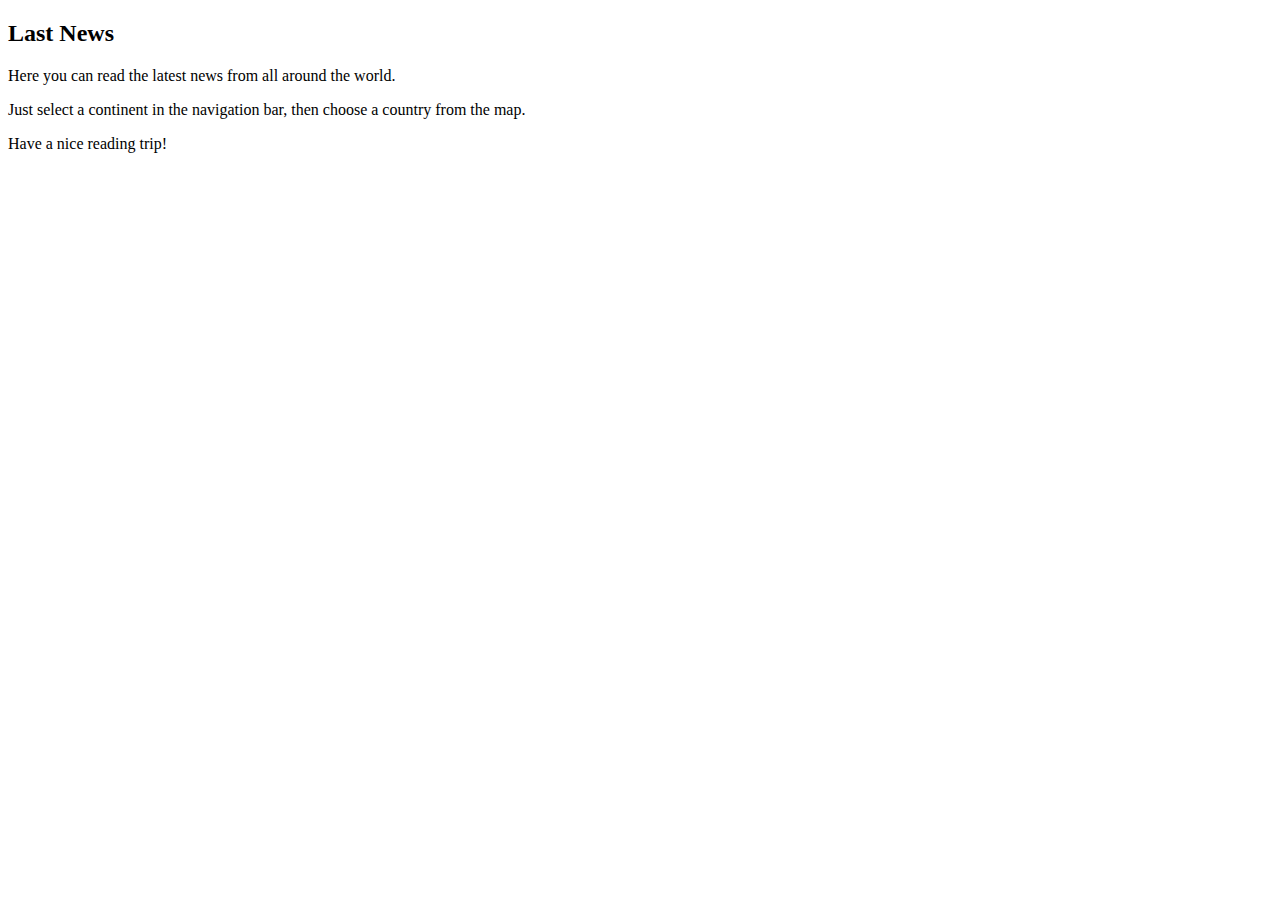
==== src/main/resources/templates/index.html @ 794e759f "Create basic registration form and main page" ====
<!DOCTYPE html>
<html lang="en"
      layout:decorator="layout/main"
      xmlns:layout="http://www.w3.org/1999/xhtml">
<head>
    <title>Main Page | Last News</title>
</head>
<body>

<div layout:fragment="content">

    <h2>Last News</h2>

    <p>Here you can read the latest news from all around the world.</p>
    <p>Just select a continent in the navigation bar, then choose a country from the map.</p>
    <p>Have a nice reading trip!</p>

</div>

</body>
</html>
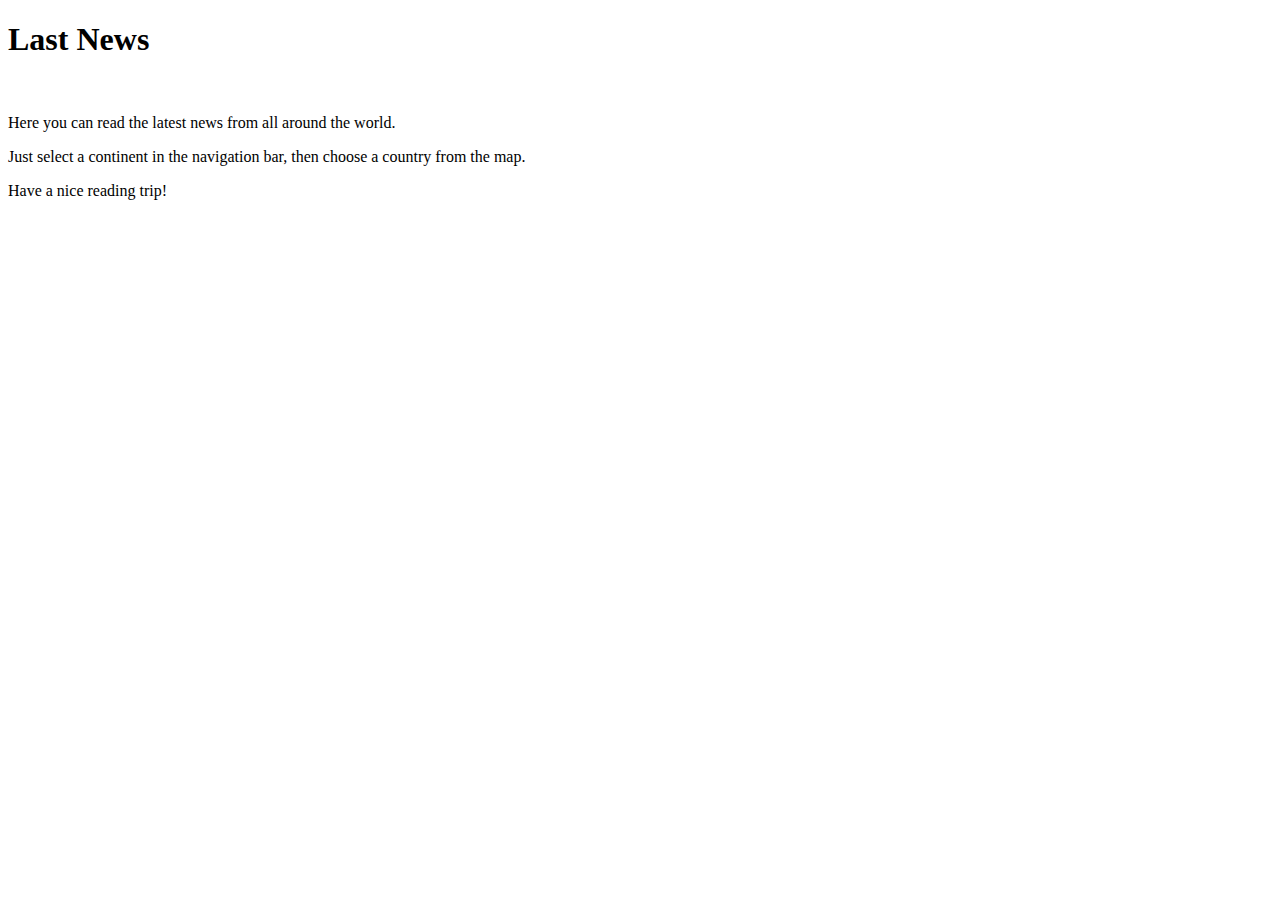
==== commit 28376934: "Put forms and texts into Bootstrap container" ====
--- a/src/main/resources/templates/index.html
+++ b/src/main/resources/templates/index.html
@@ -9,11 +9,14 @@
 
 <div layout:fragment="content">
 
-    <h2>Last News</h2>
+    <div class="container">
+        <h1 id="main-title">Last News</h1>
+        <br />
 
-    <p>Here you can read the latest news from all around the world.</p>
-    <p>Just select a continent in the navigation bar, then choose a country from the map.</p>
-    <p>Have a nice reading trip!</p>
+        <p>Here you can read the latest news from all around the world.</p>
+        <p>Just select a continent in the navigation bar, then choose a country from the map.</p>
+        <p>Have a nice reading trip!</p>
+    </div>
 
 </div>
 
